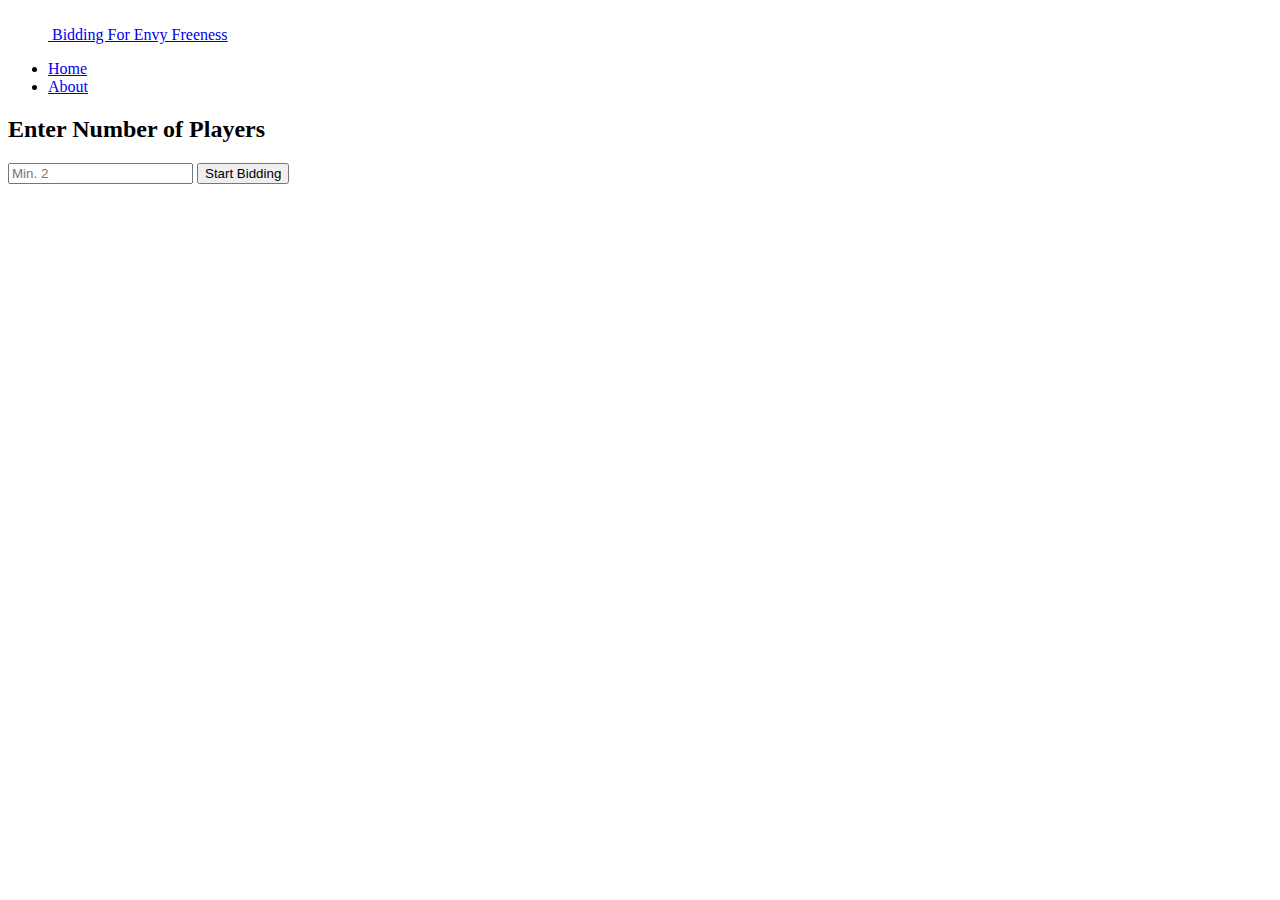
==== server/templates/index.html @ 76d54d06 "web app progress" ====
<!DOCTYPE html>
<html lang="en">
  <head>
    <meta charset="UTF-8" />
    <meta name="viewport" content="width=device-width, initial-scale=1.0" />
    <link
      rel="stylesheet"
      href="{{ url_for('static', filename='css/bootstrap.min.css') }}"
    />
    <title>Bidding For Envy Freeness</title>
  </head>
  <body>
    <header
      class="d-flex flex-wrap justify-content-center py-3 mb-4 border-bottom"
    >
      <a
        href="/"
        class="d-flex align-items-center mb-3 mb-md-0 me-md-auto text-dark text-decoration-none"
      >
        <svg class="bi me-2" width="40" height="32">
          <use xlink:href="#bootstrap"></use>
        </svg>
        <span class="fs-4">Bidding For Envy Freeness</span>
      </a>

      <ul class="nav nav-pills">
        <li class="nav-item">
          <a href="/" class="nav-link active" aria-current="page">Home</a>
        </li>
        <li class="nav-item"><a href="/about" class="nav-link">About</a></li>
      </ul>
    </header>
    <div
      class="modal modal-tour position-static d-block bg-secondary py-5"
      tabindex="-1"
      role="dialog"
      id="modalTour"
    >
      <div class="modal-dialog" role="document">
        <div class="modal-content rounded-4 shadow">
          <div class="modal-body p-5">
            <h2 class="fw-bold mb-0">Enter Number of Players</h2>

            <form action="/biddings" method="post" class="d-grid gap-4 my-5 list-unstyled">
              <input
                id="size"
                name="size"
                class="form-control form-control-lg"
                type="number"
                placeholder="Min. 2"
                aria-label=".form-control-lg example"
                min="2"
                style="appearance: textfield"
              />
              <button
              type="submit"
              class="btn btn-lg btn-primary mt-5 w-100"
              data-bs-dismiss="modal"
              
              >
            </form>
              Start Bidding
            </button>
          </div>
        </div>
      </div>
    </div>
    
  </body>
</html>
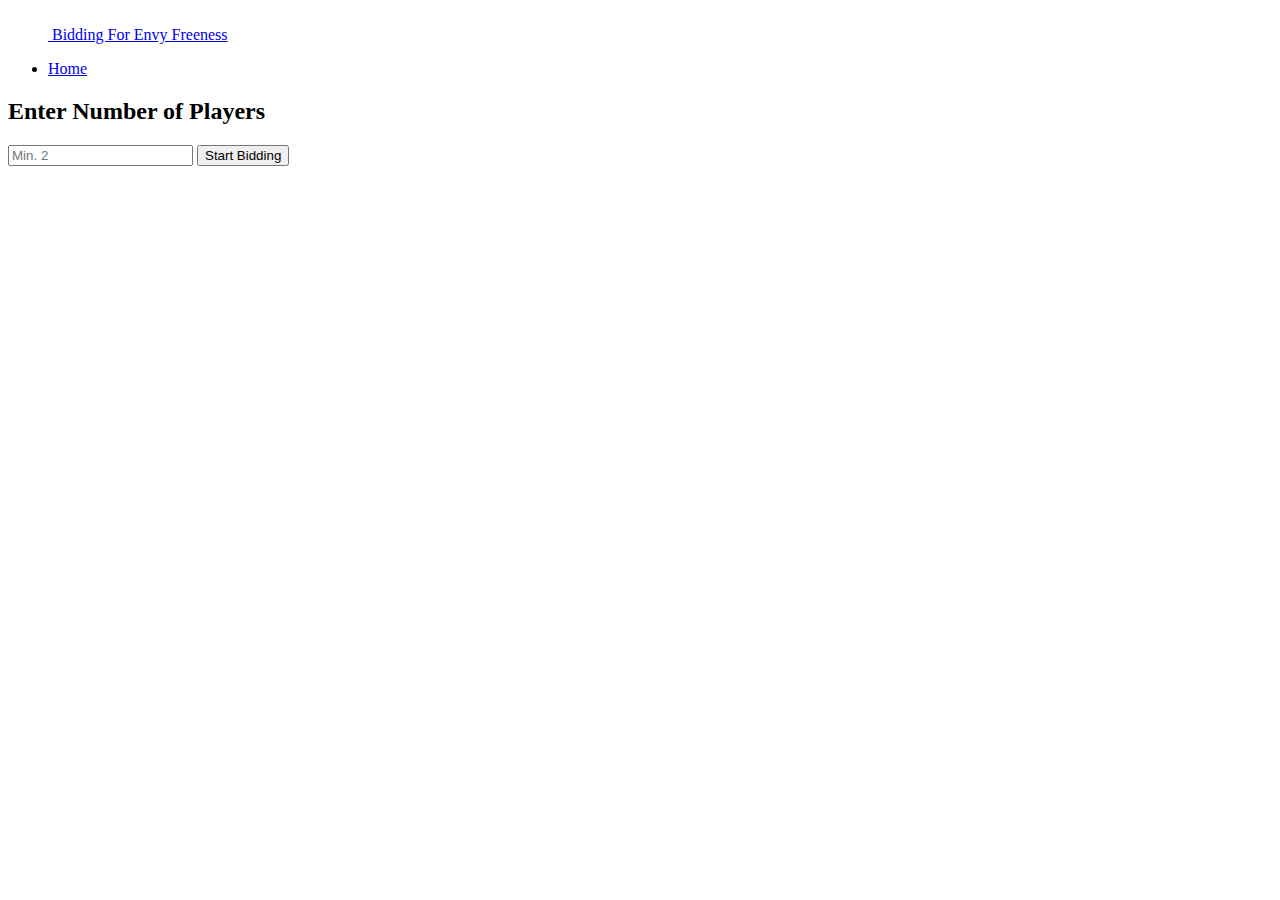
==== commit a4e800d0: "added results page" ====
--- a/server/templates/index.html
+++ b/server/templates/index.html
@@ -27,7 +27,6 @@
         <li class="nav-item">
           <a href="/" class="nav-link active" aria-current="page">Home</a>
         </li>
-        <li class="nav-item"><a href="/about" class="nav-link">About</a></li>
       </ul>
     </header>
     <div
